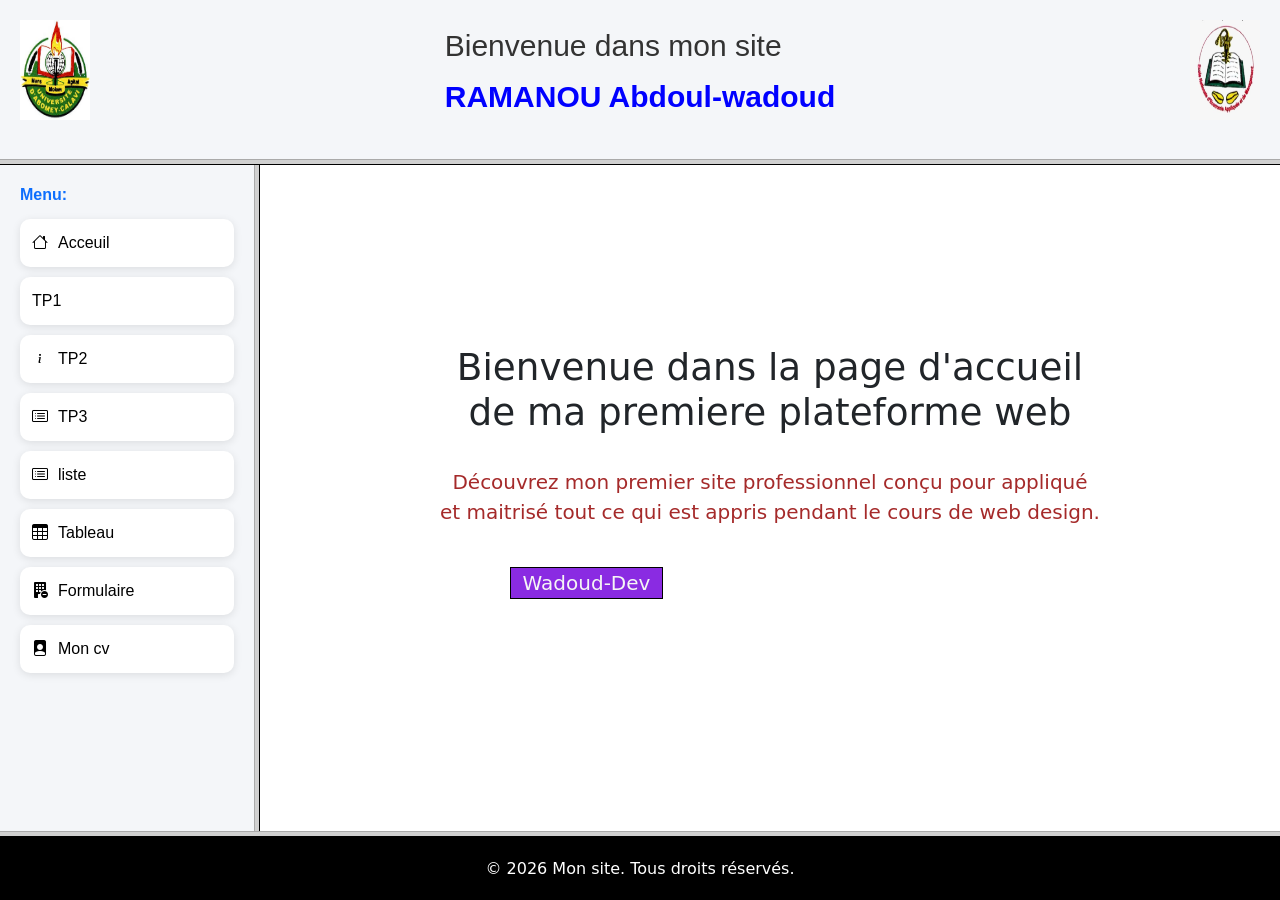
==== index.html @ 6fc5cf4c "Add files via upload" ====
<!DOCTYPE html>
<html lang="en">
<head>
    <meta charset="UTF-8">
    <meta name="viewport" content="width=device-width, initial-scale=1.0">
    <link href="https://cdn.jsdelivr.net/npm/bootstrap@5.3.8/dist/css/bootstrap.min.css" rel="stylesheet">
    <title>Mon menu </title>
</head>

<style>
   
    
body{
    font-family: 'Segoe UI', Tahoma, Geneva, Verdana, sans-serif;
    background: #f4f6f9;
    margin: 0;
    padding: 20px;
    color: #333;
}


h1,h2,h3,h4,h5,h6{
    color: #0d6efd;
    font-weight: 600;
    margin-bottom: 15px;
}


p{
    line-height: 1.7;
}


a{
    text-decoration: none;
    color: #0d6efd;
    transition: 0.3s;
}

a:hover{
    color: #084298;
}

ul{
    list-style: none;
    padding: 0;
}

ul li{
    background: white;
    margin: 10px 0;
    padding: 12px;
    border-radius: 10px;
    box-shadow: 0 2px 8px rgba(0,0,0,0.1);
    transition: 0.3s;
}

ul li:hover{
    transform: translateX(5px);
    background: #0d6efd;
    color: white;
}


.bi{
    margin-right: 10px;
}


table{
    width: 100%;
    border-collapse: collapse;
    background: white;
    box-shadow: 0 2px 10px rgba(0,0,0,.1);
    border-radius: 10px;
    overflow: hidden;
}

th{
    background: #0d6efd;
    color: white;
}

th,td{
    padding: 12px;
    border: 1px solid #ddd;
    text-align: center;
}

tr:nth-child(even){
    background: #f8f9fa;
}


form{
    background: white;
    padding: 20px;
    border-radius: 15px;
    box-shadow: 0 2px 10px rgba(0,0,0,.1);
}

input,textarea{
    width: 100%;
    padding: 10px;
    margin-top: 5px;
    margin-bottom: 15px;
    border: 1px solid #ccc;
    border-radius: 8px;
}

input[type="submit"],
input[type="reset"]{
    width: auto;
    background: #0d6efd;
    color: white;
    border: none;
    cursor: pointer;
    padding: 10px 20px;
}

input[type="submit"]:hover,
input[type="reset"]:hover{
    background: #084298;
}

.cv{
    background: white;
    max-width: 900px;
    margin: auto;
    padding: 30px;
    border-radius: 20px;
    box-shadow: 0 5px 20px rgba(0,0,0,.1);
}

header{
    text-align: center;
    border-bottom: 2px solid #0d6efd;
    padding-bottom: 15px;
    margin-bottom: 20px;
}

.profil{
    display: flex;
    justify-content: space-between;
    align-items: center;
}


.company{
    border-radius: 10px;
    padding: 10px;
    font-weight: bold;
    box-shadow: 0 2px 8px rgba(0,0,0,.2);
}
</style>
<Frameset rows="18% , 75% , 07%">
    <Frame src="bare.html" id="f1" scrolling="no"/>
    <Frameset cols="20% ,80% ">
        <Frame src="menu.html" scrolling="no"/>
        <Frame name="f3" id="f3" src="tp1.html"  class="affichage"/>
    </Frameset>
    <Frame  src="footer.html"class="footer " id="footer " scrolling="no"/>
</Frameset>
<script src="https://cdn.jsdelivr.net/npm/bootstrap@5.3.8/dist/js/bootstrap.bundle.min.js"></script>
    
</html>
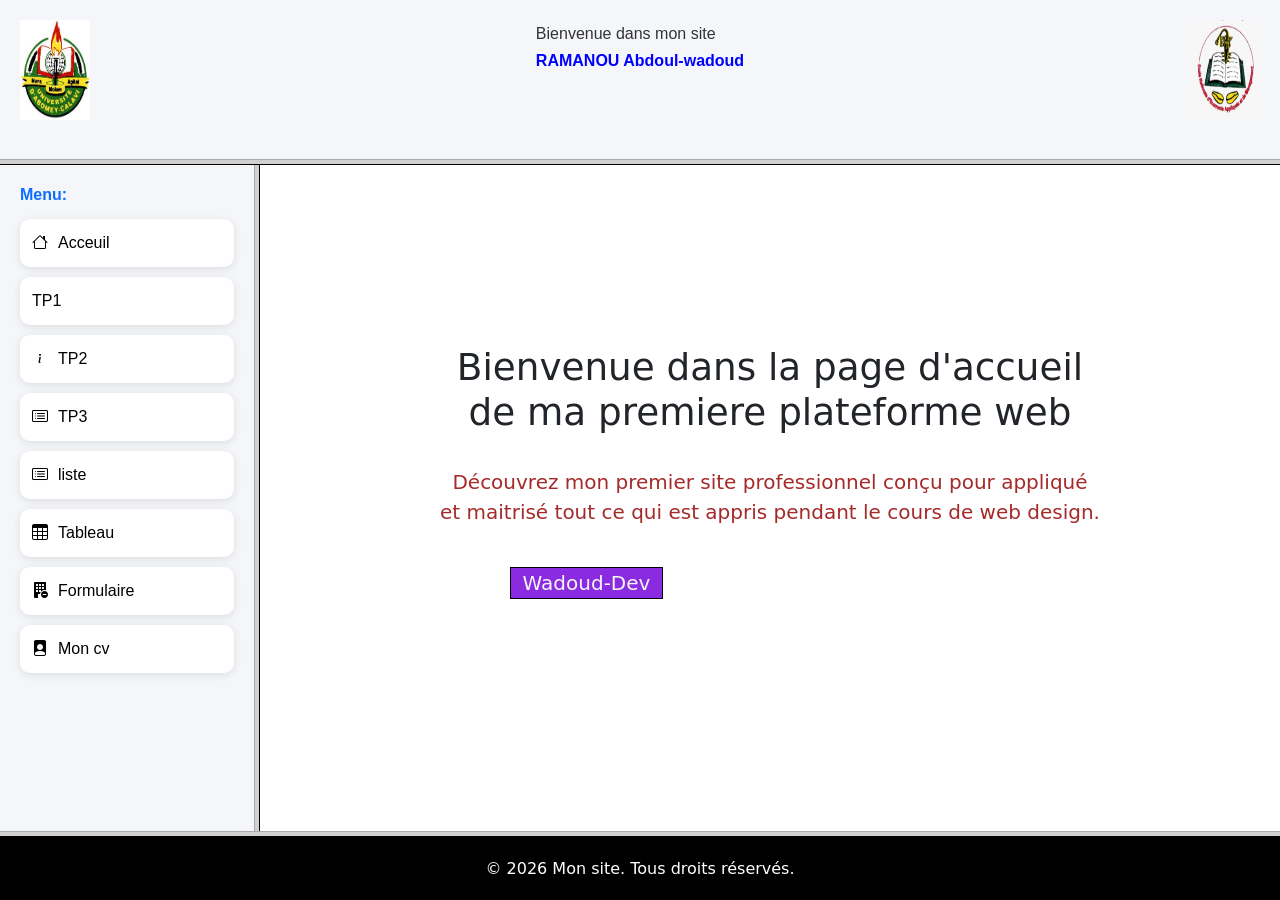
==== commit d723da5d: "Update index.html" ====
--- a/index.html
+++ b/index.html
@@ -156,11 +156,11 @@
 <Frameset rows="18% , 75% , 07%">
     <Frame src="bare.html" id="f1" scrolling="no"/>
     <Frameset cols="20% ,80% ">
-        <Frame src="menu.html" scrolling="no"/>
+        <Frame src="menu.html"/>
         <Frame name="f3" id="f3" src="tp1.html"  class="affichage"/>
     </Frameset>
     <Frame  src="footer.html"class="footer " id="footer " scrolling="no"/>
 </Frameset>
 <script src="https://cdn.jsdelivr.net/npm/bootstrap@5.3.8/dist/js/bootstrap.bundle.min.js"></script>
     
-</html>                                                                                           +</html>                                                                                           
